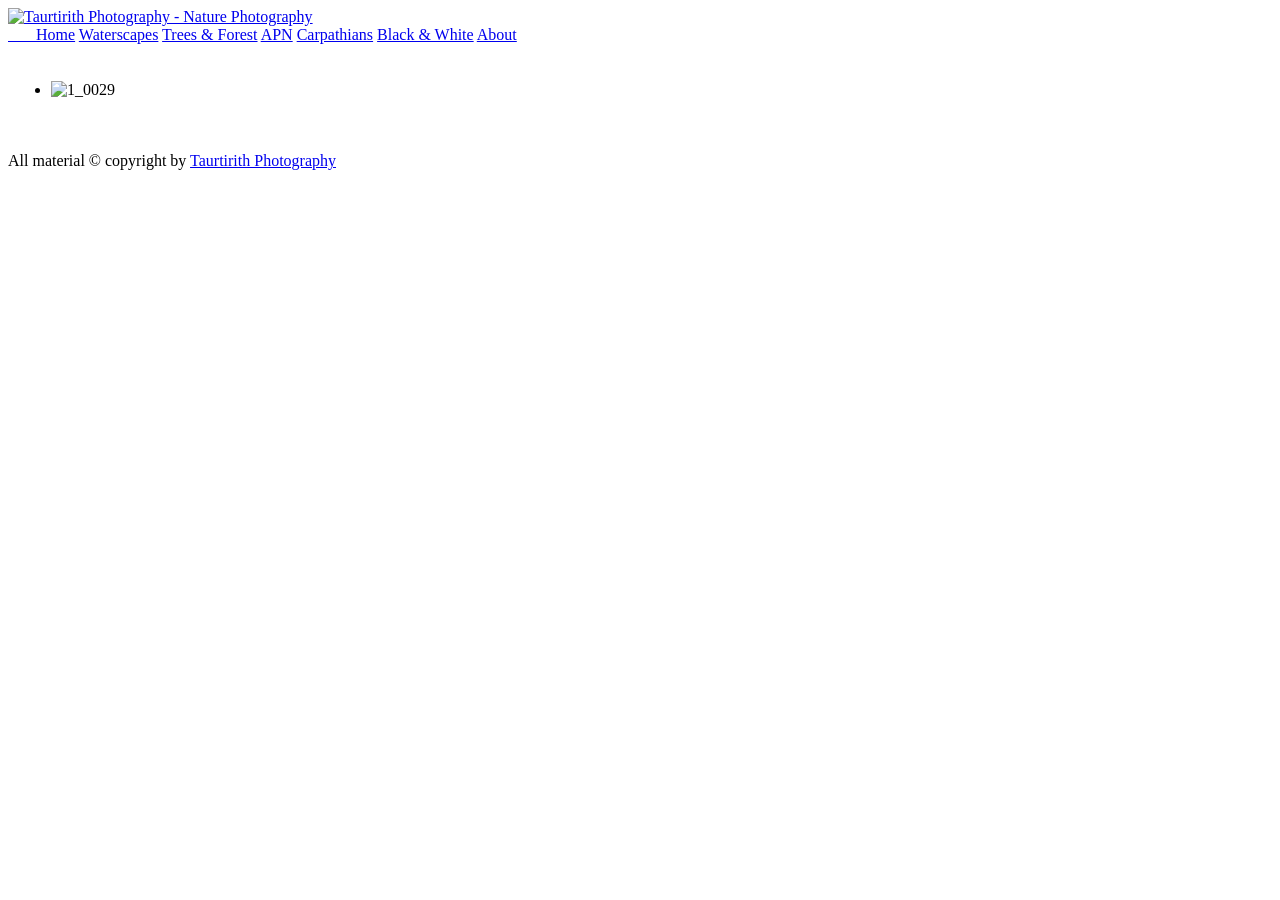
==== index.html @ 603ab8da "Add files via upload" ====
<!DOCTYPE html PUBLIC "-//W3C//DTD XHTML 1.0 Transitional//EN" "http://www.w3.org/TR/xhtml1/DTD/xhtml1-transitional.dtd">
<html xmlns="http://www.w3.org/1999/xhtml" dir="ltr" lang="en-US"><head profile="http://gmpg.org/xfn/11">
<!-- Global site tag (gtag.js) - Google Analytics -->
<script async src="https://www.googletagmanager.com/gtag/js?id=G-DHNST59PMW"></script>
<script>
  window.dataLayer = window.dataLayer || [];
  function gtag(){dataLayer.push(arguments);}
  gtag('js', new Date());

  gtag('config', 'G-DHNST59PMW');
</script>
<meta http-equiv="X-UA-Compatible" content="IE=EmulateIE7">
<meta http-equiv="Content-Type" content="text/html" charset="utf-8">
<title>Taurtirith Photography - Nature and Landscape Photography</title>	
<meta property="og:image" content="https://i.photographers.ua/images/pictures/42080/img_9075_resize.jpg" />
<meta name="keywords" content="Image Collection, photography, photos, pictures, nature, apn, prints, photographs, nature, photographer, fatalv, alexey, argentum, images, scapes, gallery, Taurtirith">
<meta name="description" content="&copy; Photography by Taurtirith">
<link type="text/css" rel="stylesheet" href="/files/stylesheet.css">
<link rel="stylesheet" type="text/css" href="engine1/style.css" />
<script type="text/javascript" src="engine1/jquery.js"></script>
</head>
<body>
<div id="page">    
<div id="header"><a href="/"><img class="logo" src="/files/logo.png" alt="Taurtirith Photography - Nature Photography" class="noBorder"></a></div>
<div id="nav2">
   <a href="/">&nbsp;&nbsp;&nbsp;&nbsp;&nbsp;&nbsp;&nbsp;Home</a>
   <a href="/waterscapes.html">Waterscapes</a>
   <a href="/trees.html">Trees &amp; Forest</a>
   <a href="/apn.html">APN</a>
   <a href="/carpathians.html">Carpathians</a>
   <a href="/bw.html">Black &amp; White</a> 
   <a href="/about.html">About</a> 
</div>
<table>
 <tr>
  <td align="center"><br>
	<div id="wowslider-container1">
	<div class="ws_images"><ul>
<li><img src="data1/images/1_0029.jpg" alt="1_0029" title="1_0029" id="wows1_0"/></li>
</ul></div>

	<div class="ws_shadow"></div></div>
	<script type="text/javascript" src="engine1/wowslider.js"></script>
	<script type="text/javascript" src="engine1/script.js"></script><br>
   </td>
 </tr>
</table>
<p class="cred">All material &copy; copyright by <a href="/about.html">Taurtirith Photography</a></p><br></div>
</body></html>
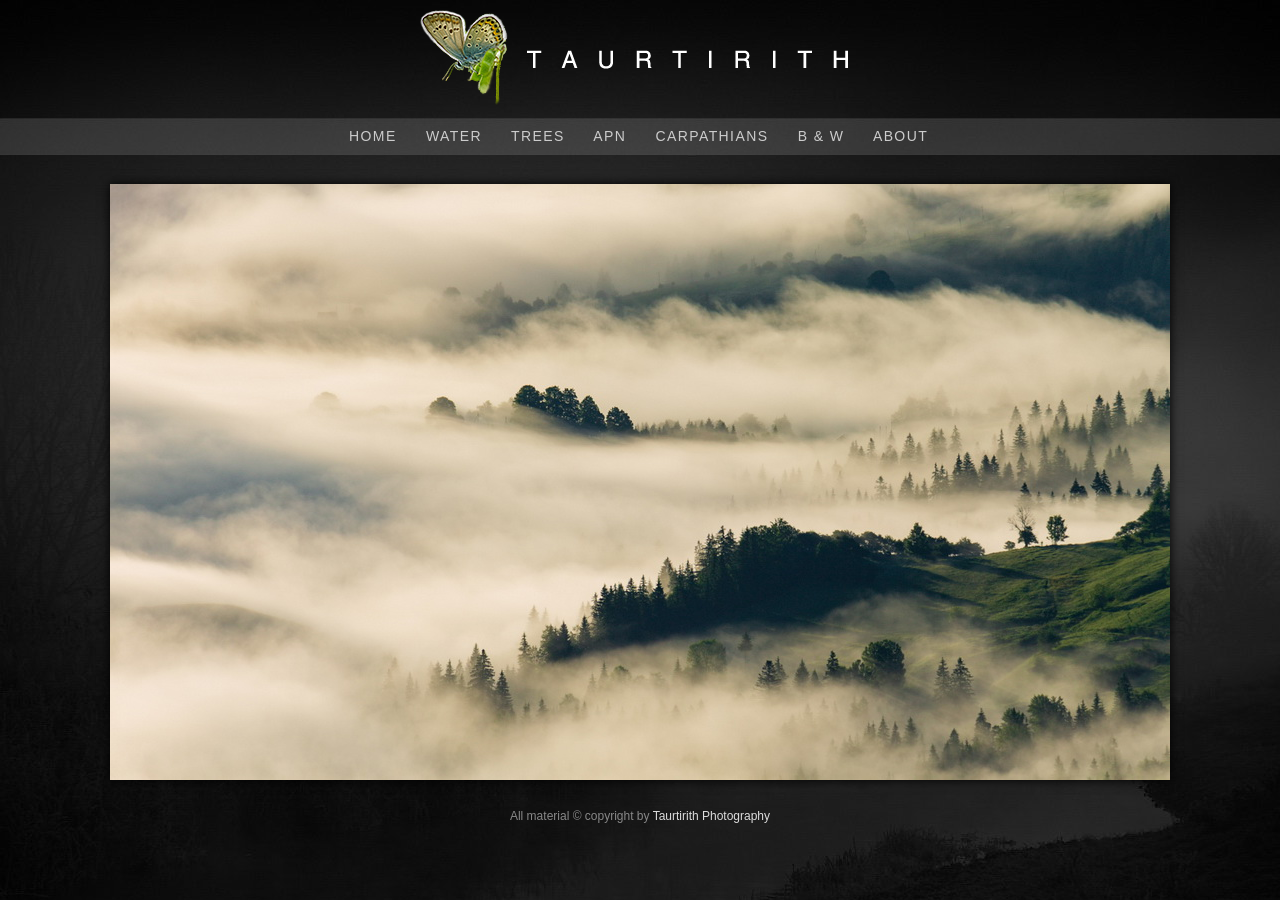
==== commit 6a3a616b: "Add files via upload" ====
--- a/index.html
+++ b/index.html
@@ -1,49 +1,40 @@
-<!DOCTYPE html PUBLIC "-//W3C//DTD XHTML 1.0 Transitional//EN" "http://www.w3.org/TR/xhtml1/DTD/xhtml1-transitional.dtd">
-<html xmlns="http://www.w3.org/1999/xhtml" dir="ltr" lang="en-US"><head profile="http://gmpg.org/xfn/11">
-<!-- Global site tag (gtag.js) - Google Analytics -->
-<script async src="https://www.googletagmanager.com/gtag/js?id=G-DHNST59PMW"></script>
-<script>
-  window.dataLayer = window.dataLayer || [];
-  function gtag(){dataLayer.push(arguments);}
-  gtag('js', new Date());
-
-  gtag('config', 'G-DHNST59PMW');
-</script>
-<meta http-equiv="X-UA-Compatible" content="IE=EmulateIE7">
-<meta http-equiv="Content-Type" content="text/html" charset="utf-8">
-<title>Taurtirith Photography - Nature and Landscape Photography</title>	
-<meta property="og:image" content="https://i.photographers.ua/images/pictures/42080/img_9075_resize.jpg" />
-<meta name="keywords" content="Image Collection, photography, photos, pictures, nature, apn, prints, photographs, nature, photographer, fatalv, alexey, argentum, images, scapes, gallery, Taurtirith">
-<meta name="description" content="&copy; Photography by Taurtirith">
-<link type="text/css" rel="stylesheet" href="/files/stylesheet.css">
-<link rel="stylesheet" type="text/css" href="engine1/style.css" />
-<script type="text/javascript" src="engine1/jquery.js"></script>
-</head>
-<body>
-<div id="page">    
-<div id="header"><a href="/"><img class="logo" src="/files/logo.png" alt="Taurtirith Photography - Nature Photography" class="noBorder"></a></div>
-<div id="nav2">
-   <a href="/">&nbsp;&nbsp;&nbsp;&nbsp;&nbsp;&nbsp;&nbsp;Home</a>
-   <a href="/waterscapes.html">Waterscapes</a>
-   <a href="/trees.html">Trees &amp; Forest</a>
-   <a href="/apn.html">APN</a>
-   <a href="/carpathians.html">Carpathians</a>
-   <a href="/bw.html">Black &amp; White</a> 
-   <a href="/about.html">About</a> 
-</div>
-<table>
- <tr>
-  <td align="center"><br>
-	<div id="wowslider-container1">
+<!DOCTYPE html PUBLIC "-//W3C//DTD XHTML 1.0 Transitional//EN" "http://www.w3.org/TR/xhtml1/DTD/xhtml1-transitional.dtd">
+<html xmlns="http://www.w3.org/1999/xhtml" dir="ltr" lang="en-US"><head profile="http://gmpg.org/xfn/11">
+<meta http-equiv="X-UA-Compatible" content="IE=EmulateIE7">
+<meta http-equiv="Content-Type" content="text/html" charset="utf-8">
+<title>Taurtirith Photography - Nature and Landscape Photography</title>	
+<meta property="og:image" content="https://i.photographers.ua/images/pictures/42080/img_9075_resize.jpg" />
+<meta name="keywords" content="Image Collection, photography, photos, pictures, nature, apn, prints, photographs, nature, photographer, fatalv, alexey, argentum, images, scapes, gallery, Taurtirith">
+<meta name="description" content="&copy; Photography by Taurtirith">
+<link type="text/css" rel="stylesheet" href="/files/stylesheet.css">
+<link rel="stylesheet" type="text/css" href="engine1/style.css" />
+<script type="text/javascript" src="engine1/jquery.js"></script>
+</head>
+<body>
+<div id="page">    
+<div id="header"><a href="/"><img class="logo" src="/files/logo.png" alt="Taurtirith Photography - Nature Photography" class="noBorder"></a></div>
+<div id="nav">
+   <a href="/">&nbsp;&nbsp;&nbsp;&nbsp;Home</a>
+   <a href="/waterscapes.html">Water</a>
+   <a href="/trees.html">Trees</a>
+   <a href="/apn.html">APN</a>
+   <a href="/carpathians.html">Carpathians</a>
+   <a href="/bw.html">B &amp; W</a>
+   <a href="/about.html">About</a>
+</div>
+<table>
+ <tr>
+  <td align="center"><br>
+	<div id="wowslider-container1">
 	<div class="ws_images"><ul>
 <li><img src="data1/images/1_0029.jpg" alt="1_0029" title="1_0029" id="wows1_0"/></li>
 </ul></div>
-
-	<div class="ws_shadow"></div></div>
-	<script type="text/javascript" src="engine1/wowslider.js"></script>
-	<script type="text/javascript" src="engine1/script.js"></script><br>
-   </td>
- </tr>
-</table>
-<p class="cred">All material &copy; copyright by <a href="/about.html">Taurtirith Photography</a></p><br></div>
+
+	<div class="ws_shadow"></div></div>
+	<script type="text/javascript" src="engine1/wowslider.js"></script>
+	<script type="text/javascript" src="engine1/script.js"></script><br>
+   </td>
+ </tr>
+</table>
+<p class="cred">All material &copy; copyright by <a href="/about.html">Taurtirith Photography</a></p><br></div>
 </body></html>
--- a/files/stylesheet.css
+++ b/files/stylesheet.css
@@ -0,0 +1,414 @@
+ul,ol {
+	list-style:none 
+}
+
+h1,h2,h3,h4,h5,h6,pre,code { 
+font-size:1em; 
+}
+
+ul,ol,li,h1,h2,h3,h4,h5,h6,pre,form,body,html,p,blockquote,fieldset,input {
+ margin:0; 
+padding:0; 
+}
+
+a img,:link img,:visited img { 
+	border:none;
+}
+
+body {
+ font-family: Tahoma, Geneva, sans-serif; font-size: 14px;
+ line-height: 16px;
+ text-align: center;
+ color: #888;
+ background-color: #020101;
+ margin: 0px;
+ background-image: url("gr.jpg");
+ background-position: 50% 0%;
+ background-repeat: no-repeat;
+ background-attachment: fixed; 
+}
+
+img {
+ border: none;
+}
+
+
+td {
+ font-family: Tahoma, Geneva, sans-serif;
+ font-size: 14px;
+ line-height: 16px;
+ }
+
+div {
+ text-align: center;
+}
+
+a {
+ outline: none;
+ }
+
+a:active, a:focus {
+ outline: none; 
+}
+
+a:link { 
+color: #B5E494;
+	text-decoration: none;
+ }
+
+a:visited { 
+color: #B5E494;
+ text-decoration: none;
+ }
+
+a:hover {
+ color: #FFF;
+ text-decoration: none;
+ }
+
+h1 {
+ font-family: Times New Roman, Times, serif; font-weight: normal;
+ font-variant: small-caps; min-width:380px;
+ text-align: center;
+ color: #DDD;
+ font-size: 26px;
+ letter-spacing:.1em;
+	line-height: 16px;
+ padding: 24px 0px 12px 0px;
+ margin: 0px;
+ clear: left; 
+}
+
+h2 {
+ font-family: Tahoma, Geneva, sans-serif; font-weight: normal;
+ text-align: center;
+ color: #DDD;
+ font-size: 16px;
+ letter-spacing:.0em;
+ padding: 24px 0px 0px 0px;
+ margin: 0px;
+ clear: left; 
+}
+
+h3 {
+font-family: Tahoma, Geneva, sans-serif; font-weight: normal;
+ text-align: center;
+ color: #DDD;
+ font-size: 15px;
+ letter-spacing:.0em;
+ padding: 24px 0px 0px 0px;
+ margin: 0px;
+ clear: left;
+ }
+
+p {text-align: center;
+	margin: 12px auto 12px auto; 
+}
+
+.p2 { width: 480px; text-align: justify; margin: 12px auto 12px auto; }
+.logo { width:auto; max-width:100%; height:auto; }
+
+table {
+	margin: 0px auto;
+}
+
+
+#nav {
+ font-family: sans-serif, Helvetica; font-size: 14px; min-width:700px; letter-spacing:.1em; text-transform: uppercase;
+ margin: 6px 0px 10px 0px;
+ line-height: 37px; background-image: url("gr2.jpg"); 
+background-position: 50% 0%; 
+ background-repeat: no-repeat;}
+
+#nav a {
+ margin-right: 24px;
+ }
+
+#nav a:link {
+ color: #CCC;
+ text-decoration: none; 
+}
+
+#nav a:visited {
+ color: #CCC;
+	text-decoration: none;
+ }
+
+#nav a:hover {
+	color: #B5E494;
+	text-decoration: none;
+ }
+
+#nav2 {
+ font-family: sans-serif, Helvetica; font-size: 14px; letter-spacing:.1em; text-transform: uppercase;
+ margin: 6px 0px 10px 0px;
+ line-height: 37px; background-image: url("gr2.jpg"); 
+background-position: 50% 0%; }
+#nav2 a {
+ margin-right: 24px;
+ }
+
+#nav2 a:link {
+ color: #CCC;
+ text-decoration: none; 
+}
+
+#nav2 a:visited {
+ color: #CCC;
+	text-decoration: none;
+ }
+
+#nav2 a:hover {
+	color: #B5E494;
+	text-decoration: none;
+ }
+
+#header {
+ margin-top: 0px; 
+}
+
+
+#page {
+	text-align: center; }
+
+.imageRow { *zoom: 1; margin: 20px 0; }
+.imageRow:after { content: ""; display: table; clear: both; }
+.imageRow .single { float: left; }
+.imageRow .single a { 
+  float: left; 
+  display: block; 
+  padding: 7px; 
+  line-height: 1em;
+  -webkit-border-radius: 4px;
+  -moz-border-radius: 4px;
+  -ms-border-radius: 4px;
+  -o-border-radius: 4px;
+  border-radius: 4px;
+  -webkit-box-shadow: 0 1px 4px 0 rgba(0, 0, 0, 0.5);
+  -moz-box-shadow: 0 1px 4px 0 rgba(0, 0, 0, 0.5);
+  box-shadow: 0 1px 4px 0 rgba(0, 0, 0, 0.5);
+  margin-right: 40px;
+  -webkit-transition: all 0.2s ease-out;
+  -moz-transition: all 0.2s ease-out;
+  -ms-transition: all 0.2s ease-out;
+  -o-transition: all 0.2s ease-out;
+  transition: all 0.2s ease-out;
+}
+.imageRow .single a img {
+  -webkit-border-radius: 4px;
+  -moz-border-radius: 4px;
+  -ms-border-radius: 4px;
+  -o-border-radius: 4px;
+  border-radius: 4px;
+  border: 1px solid rgba(0, 0, 0, 0.3);
+}
+.imageRow .single a:hover { }
+.imageRow .set {
+  float: left;  
+  -webkit-border-radius: 4px;
+  -moz-border-radius: 4px;
+  -ms-border-radius: 4px;
+  -o-border-radius: 4px;
+  border-radius: 4px;
+  -webkit-box-shadow: 0 1px 4px 0 rgba(0, 0, 0, 0.5);
+  -moz-box-shadow: 0 1px 4px 0 rgba(0, 0, 0, 0.5);
+  box-shadow: 0 1px 4px 0 rgba(0, 0, 0, 0.5);
+  -webkit-transition: all 0.2s ease-out;
+  -moz-transition: all 0.2s ease-out;
+  -ms-transition: all 0.2s ease-out;
+  -o-transition: all 0.2s ease-out;
+  transition: all 0.2s ease-out;
+}
+.imageRow .set:hover {}
+.imageRow .set .single a {
+  background: none;
+  -webkit-border-radius: 0;
+  -moz-border-radius: 0;
+  -ms-border-radius: 0;
+  -o-border-radius: 0;
+  border-radius: 0;
+  -webkit-box-shadow: none;
+  -moz-box-shadow: none;
+  box-shadow: none;
+  margin-right: 0;
+}
+.imageRow .set .single a:hover {
+background-color: #8ad459;
+  -webkit-box-shadow: 0 -1px 0 0 rgba(255, 255, 255, 0.2), 0 1px 4px 0 rgba(0, 0, 0, 0.5);
+  -moz-box-shadow: 0 -1px 0 0 rgba(255, 255, 255, 0.2), 0 1px 4px 0 rgba(0, 0, 0, 0.5);
+  box-shadow: 0 -1px 0 0 rgba(255, 255, 255, 0.2), 0 1px 4px 0 rgba(0, 0, 0, 0.5);
+}
+.imageRow .set .single.first a {
+  -moz-border-radius-topleft: 4px;
+  -webkit-border-top-left-radius: 4px;
+  -ms-border-top-left-radius: 4px;
+  -o-border-top-left-radius: 4px;
+  border-top-left-radius: 4px;
+  -moz-border-radius-bottomleft: 4px;
+  -webkit-border-bottom-left-radius: 4px;
+  -ms-border-bottom-left-radius: 4px;
+  -o-border-bottom-left-radius: 4px;
+  border-bottom-left-radius: 4px;
+}
+.imageRow .set .single.last a {
+  -moz-border-radius-topright: 4px;
+  -webkit-border-top-right-radius: 4px;
+  -ms-border-top-right-radius: 4px;
+  -o-border-top-right-radius: 4px;
+  border-top-right-radius: 4px;
+  -moz-border-radius-bottomright: 4px;
+  -webkit-border-bottom-right-radius: 4px;
+  -ms-border-bottom-right-radius: 4px;
+  -o-border-bottom-right-radius: 4px;
+  border-bottom-right-radius: 4px;
+}
+
+.clear {
+clear: both;
+}
+
+
+
+.cred { margin-top:10px; font-size:12px; font-family: Tahoma, Geneva, sans-serif; 
+line-height: 10px; padding-top: 2px;
+}
+
+.cred2 {margin-top:10px; font-size:12px; font-family: Tahoma, Geneva, sans-serif;
+ line-height: 10px; padding-top: 2px; margin-top: -40px;
+ margin-bottom: 40px; 
+}
+
+.cred a:link, .cred2 a:link {
+	color: #DDD;
+	text-decoration: none;
+}
+
+.cred a:visited, .cred2 a:visited {
+	color: #DDD;
+	text-decoration: none;
+}
+
+.cred a:hover, .cred2 a:hover {
+	color: #B5E494;
+	text-decoration: none;
+}
+
+
+.galleriesLink {
+ font-family: Helvetica, sans-serif; font-size: 12px;
+ letter-spacing:.1em;
+ line-height: 14px;
+ text-transform: uppercase;
+	padding-top: 2px;
+ padding-right: 40px;
+ }
+
+.galleriesLink2 {
+ font-family: Helvetica, sans-serif; font-size: 12px;
+ letter-spacing:.1em;
+ line-height: 14px;
+ padding-top: 2px;
+ padding-right: 40px;
+ margin-top: -40px;
+ margin-bottom: 40px; 
+}
+
+
+.galleriesLink a:link, .galleriesLink2 a:link {
+	color: #DDD;
+ text-decoration: none;
+}
+
+.galleriesLink a:visited, .galleriesLink2 a:visited {
+ color: #DDD;
+ text-decoration: none; 
+}
+
+.galleriesLink a:hover, .galleriesLink2 a:hover {
+ color: #B5E494;
+ text-decoration: none;
+ }
+
+.cLink {
+	font-family: sans-serif, Tahoma, Geneva;  
+	font-size: 12px;
+	letter-spacing:.1em;
+	line-height: 14px;
+	text-transform: uppercase;
+	padding-top: 2px;
+}
+.cLink2 {
+	font-family: sans-serif, Tahoma, Geneva;  
+	font-size: 12px;
+	letter-spacing:.1em;
+	line-height: 14px;
+	padding-top: 2px;
+	margin-top: -40px;
+	margin-bottom: 40px;
+}
+
+.cLink a:link, .galleriesLink2 a:link {
+	color: #DDD;
+	text-decoration: none;
+}
+.cLink a:visited, .galleriesLink2 a:visited {
+	color: #DDD;
+	text-decoration: none;
+}
+.cLink a:hover, .galleriesLink2 a:hover {
+	color: #B5E494;
+	text-decoration: none;
+}
+
+.galleriesNumber {
+ font-size: 12px;
+ letter-spacing:.1em;
+ padding-top: 4px;
+ padding-right: 40px;
+	margin-bottom: 40px; 
+}
+
+.galleriesNumberNot {
+	margin-bottom: 40px;
+ }
+
+.galleriesThumb {
+ margin-right: 40px; 
+}
+
+
+.left, .left h2, .left h3, .left p {
+ text-align: left;
+ }
+
+
+.noBorder {
+ border: none;
+ }
+
+
+.thumbs {
+ margin-left: 40px; 
+}
+
+
+.s-borderTop {
+ background-image: url(s-t.png);
+ background-repeat: repeat-x;
+ }
+
+.s-borderBottom {
+ background-image: url(s-b.png);
+ background-repeat: repeat-x;
+ }
+
+.s-borderLeft {
+	background-image: url(s-l.png);
+	background-repeat: repeat-y; 
+}
+
+.s-borderRight {
+ background-image: url(s-r.png);
+ background-repeat: repeat-y; 
+}
+
--- a/engine1/style.css
+++ b/engine1/style.css
@@ -0,0 +1,267 @@
+/*
+ *	generated by WOW Slider 3.4
+ *	template Silence
+ */
+@import url(http://fonts.googleapis.com/css?family=Open+Sans&subset=latin,latin-ext,cyrillic);
+#wowslider-container1 { 
+	zoom: 1; 
+	position: relative; 
+	max-width:1060px;
+	margin:0px auto 0px;
+	z-index:90;
+	border:none;
+	text-align:left; /* reset align=center */
+	font-size: 10px;
+}
+* html #wowslider-container1{ width:1060px }
+#wowslider-container1 .ws_images ul{
+	position:relative;
+	width: 10000%; 
+	height:auto;
+	left:0;
+	list-style:none;
+	margin:0;
+	padding:0;
+	border-spacing:0;
+	overflow: visible;
+	/*table-layout:fixed;*/
+}
+#wowslider-container1 .ws_images ul li{
+	width:1%;
+	line-height:0; /*opera*/
+	float:left;
+	font-size:0;
+	padding:0 0 0 0 !important;
+	margin:0 0 0 0 !important;
+}
+
+#wowslider-container1 .ws_images{
+	position: relative;
+	left:0;
+	top:0;
+	width:100%;
+	height:100%;
+	overflow:hidden;
+}
+#wowslider-container1 .ws_images a{
+	width:100%;
+	display:block;
+	color:transparent;
+}
+#wowslider-container1 img{
+	max-width: none !important;
+}
+#wowslider-container1 .ws_images img{
+	width:100%;
+	border:none 0;
+	max-width: none;
+	padding:0;
+	margin:0;
+}
+#wowslider-container1 a{ 
+	text-decoration: none; 
+	outline: none; 
+	border: none; 
+}
+
+#wowslider-container1  .ws_bullets { 
+	font-size: 0px; 
+	float: left;
+	position:absolute;
+	z-index:70;
+}
+#wowslider-container1  .ws_bullets div{
+	position:relative;
+	float:left;
+}
+#wowslider-container1  .wsl{
+	display:none;
+}
+#wowslider-container1 sound, 
+#wowslider-container1 object{
+	position:absolute;
+}
+
+#wowslider-container1{
+    box-shadow:0 0 10px #000000;
+}
+
+#wowslider-container1  .ws_bullets { 
+	padding: 10px; 
+}
+#wowslider-container1 .ws_bullets a { 
+	font:14px/30px 'Open Sans',Arial,Helvetica,sans-serif; 
+	font-weight: bold;
+	color:#000000;
+	text-align:center;
+	margin-left:5px;
+	width:30px;
+	height:30px;
+	background: url(./bullet.png) left top;
+	float: left; 
+	position:relative;
+	border-radius: 15px;
+	box-shadow: 0 1px 2px rgba(0, 0, 0, 0.4);
+}
+#wowslider-container1 .ws_bullets a.ws_selbull, #wowslider-container1 .ws_bullets a:hover{
+	background-position: 0 100%;
+}
+#wowslider-container1 a.ws_next, #wowslider-container1 a.ws_prev {
+	background-size: 200%;
+
+	position:absolute;
+	display:none;
+	top:50%;
+	margin-top:-4em;
+	z-index:60;
+	height: 7.8em;
+	width: 7.7em;
+	background-image: url(./arrows.png);
+}
+#wowslider-container1 a.ws_next{
+	background-position: 100% 0;
+	right:1em;
+}
+#wowslider-container1 a.ws_prev {
+	left:1em;
+	background-position: 0 0; 
+}
+#wowslider-container1 a.ws_next:hover{
+	background-position: 100% 100%;
+}
+#wowslider-container1 a.ws_prev:hover {
+	background-position: 0 100%; 
+}
+* html #wowslider-container1 a.ws_next,* html #wowslider-container1 a.ws_prev{display:block}
+#wowslider-container1:hover a.ws_next, #wowslider-container1:hover a.ws_prev {display:block}
+
+/*playpause*/
+#wowslider-container1 .ws_playpause {
+	display:none;
+    width: 7.7em;
+    height: 7.8em;
+    position: absolute;
+    top: 50%;
+    left: 50%;
+    margin-left: -3.8em;
+    margin-top: -3.9em;
+    z-index: 59;
+}
+
+#wowslider-container1:hover .ws_playpause {
+	display:block;
+}
+
+#wowslider-container1 .ws_pause {
+	background-size: 100%;
+    background-image: url(./pause.png);
+}
+
+#wowslider-container1 .ws_play {
+	background-size: 100%;
+    background-image: url(./play.png);
+}
+
+#wowslider-container1 .ws_pause:hover, #wowslider-container1 .ws_play:hover {
+    background-position: 100% 100% !important;
+}/* bottom center */
+#wowslider-container1  .ws_bullets {
+	bottom:0;
+	left:50%; 
+}
+#wowslider-container1  .ws_bullets div{
+	left:-50%;
+}
+#wowslider-container1 .ws-title{
+	position: absolute;
+	bottom:10%;
+	left: 0;
+	margin: 0 0.5em 1.5em 0;
+	z-index: 50;
+	padding:1.2em;
+	color: #000000;
+	text-transform:uppercase;
+	background:#fff;
+    font-family: 'Open Sans',Arial,Helvetica,sans-serif;
+	line-height: 2em;
+	font-weight: bold;	
+	border-radius:0 0.8em 0.8em 0;	
+	-moz-border-radius:0 0.8em 0.8em 0;
+ 	-webkit-border-radius:0 0.8em 0.8em 0;
+	opacity:0.8;
+	filter:progid:DXImageTransform.Microsoft.Alpha(opacity=80);
+	box-shadow: 0.1em 0 0.2em #000000;
+}
+#wowslider-container1 .ws-title div{
+	padding-top:0.25em;
+	font-size: 1.4em;
+	font-weight: normal;
+	text-transform:none;
+}
+#wowslider-container1 .ws-title span{
+	font-size: 1.8em;
+}#wowslider-container1  .ws_logo{
+	position: absolute;
+	left:0;
+	top:0;
+	height: 100%;
+	width: 100%;
+	z-index: 9;
+	background: url(./loading.gif) 50% 50% no-repeat;
+}
+#wowslider-container1  img.loading{
+	width:85px;
+	height:48px;
+	background: url(./loading.gif) 50% 50% no-repeat;
+}
+#wowslider-container1 .ws_bullets  a img{
+	text-indent:0;
+	display:block;
+	bottom:25px;
+	left:-43px;
+	visibility:hidden;
+	position:absolute;
+    -moz-box-shadow: 0 0 5px #3D3D3D;
+    box-shadow: 0 0 5px #3D3D3D;
+    border: 5px solid #ffffff;
+	max-width:none;
+}
+#wowslider-container1 .ws_bullets a:hover img{
+	visibility:visible;
+}
+
+#wowslider-container1 .ws_bulframe div div{
+	height:48px;
+	overflow:visible;
+	position:relative;
+}
+#wowslider-container1 .ws_bulframe div {
+	left:0;
+	overflow:hidden;
+	position:relative;
+	width:85px;
+	background-color:#ffffff;
+}
+#wowslider-container1  .ws_bullets .ws_bulframe{
+	display:none;
+	bottom:35px;
+	overflow:visible;
+	position:absolute;
+	cursor:pointer;
+    -moz-box-shadow: 0 0 5px #3D3D3D;
+    box-shadow: 0 0 5px #3D3D3D;
+	border-radius:3px;
+	-moz-border-radius:3px;
+	-webkit-border-radius:3px;
+    border: 5px solid #ffffff;
+}
+#wowslider-container1 .ws_bulframe span{
+	display:block;
+	position:absolute;
+	bottom:-11px;
+	margin-left:2px;
+	left:43px;
+	background:url(./triangle.png);
+	width:15px;
+	height:6px;
+}
